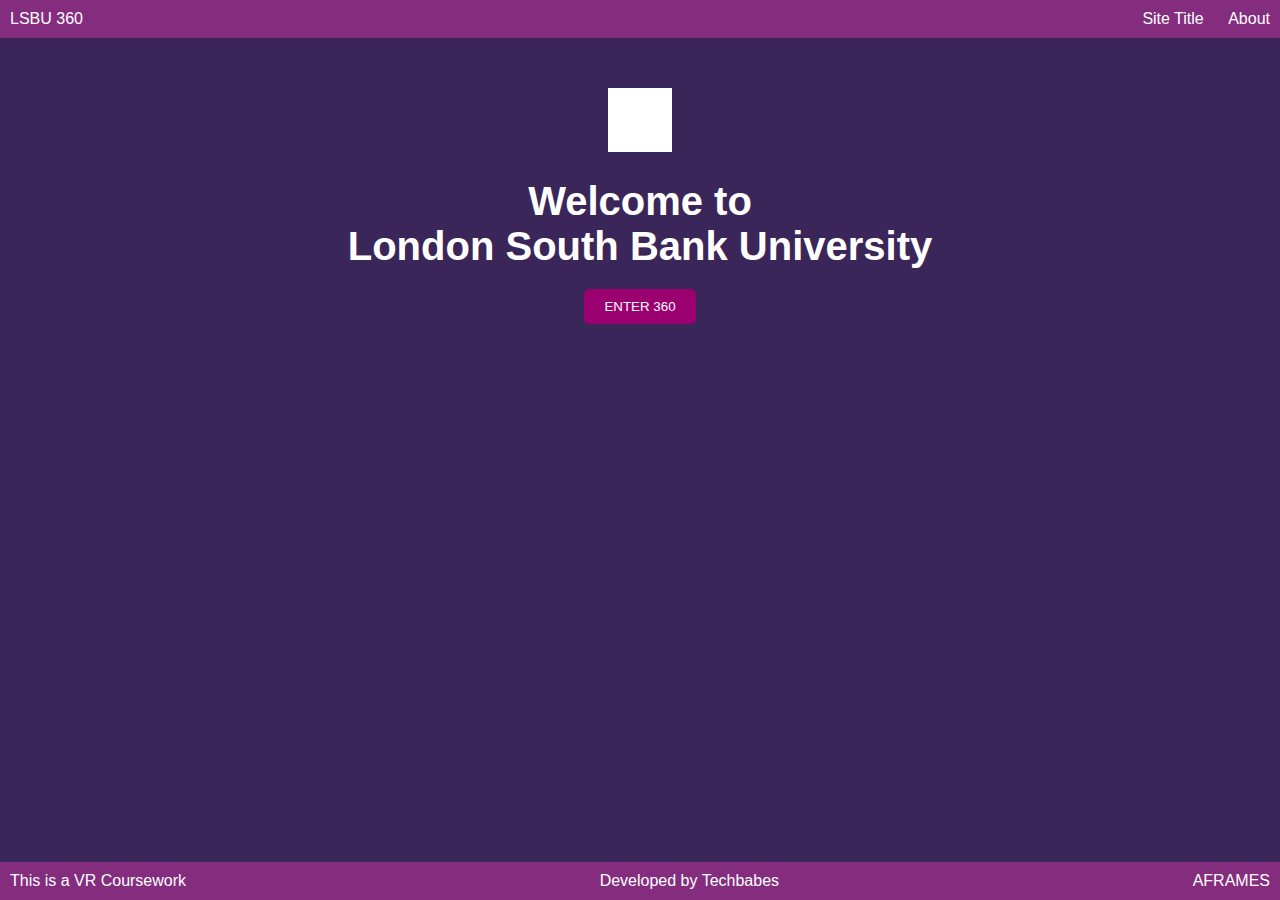
==== index.html @ 3346459e "This is a trial for the landing page" ====
<!DOCTYPE html>
<html lang="en">
<head>
    <meta charset="UTF-8">
    <meta name="viewport" content="width=device-width, initial-scale=1.0">
    <title>LSBU 360 Virtual Tour</title>
    <link rel="stylesheet" href="styles.css">
    <script>
        // This function redirects the user to soundtest.html when the "Enter 360" button is clicked.
        function enter360() {
            window.location.href = 'soundtest.html'; // Adjust the path if necessary.
        }
    </script>
</head>
<body>
    <div class="header">
        <div class="header-title">LSBU 360</div>
        <div class="header-nav">
            <a href="#" class="nav-link">Site Title</a>
            <a href="#" class="nav-link">About</a>
        </div>
    </div>

    <div class="main-content">
        <div class="envelope-icon"></div>
        <h1>Welcome to<br>London South Bank University</h1>
        <!-- The button now correctly calls the enter360 function on click -->
        <button id="enter360" onclick="enter360()">Enter 360</button>
    </div>

    <div class="footer">
        <div class="footer-text">This is a VR Coursework</div>
        <div class="footer-text">Developed by Techbabes</div>
        <div class="footer-text">AFRAMES</div>
    </div>
</body>
</html>
---- styles.css ----
body, html {
  height: 100%;
  margin: 0;
  padding: 0;
  font-family: 'Arial', sans-serif;
  background-color: #3A2658; /* Adjust the hex code to match the pink background */
}

.header, .footer {
  background-color: #842C7E; /* Adjust the hex code to match the dark purple header/footer */
  color: white;
  padding: 10px 0;
  display: flex;
  justify-content: space-between;
  align-items: center;
}

.header-title, .footer-text {
  margin-left: 20px;
}

.header-nav .nav-link {
  color: white;
  text-decoration: none;
  margin-right: 20px;
}

.main-content {
  text-align: center;
  color: white;
  padding: 50px 20px;
}

.envelope-icon {
  width: 64px;
  height: 64px;
  background-color: white; /* Placeholder for the envelope icon */
  margin: 0 auto 20px;
  display: block;
  /* Add a background image if an icon is available */
}

.main-content h1 {
  font-size: 2.5em;
  margin-bottom: 20px;
}

.main-content button {
  background-color: #9B0070; /* Adjust the hex code to match the button color */
  border: none;
  color: white;
  padding: 10px 20px;
  text-transform: uppercase;
  border-radius: 5px;
  cursor: pointer;
  outline: none;
}

.footer {
  position: absolute;
  bottom: 0;
  width: 100%;
  text-align: center;
}

@media (max-width: 1920px) {
  .header-nav .nav-link, .header-title, .footer-text {
      margin: 0 10px;
  }
}
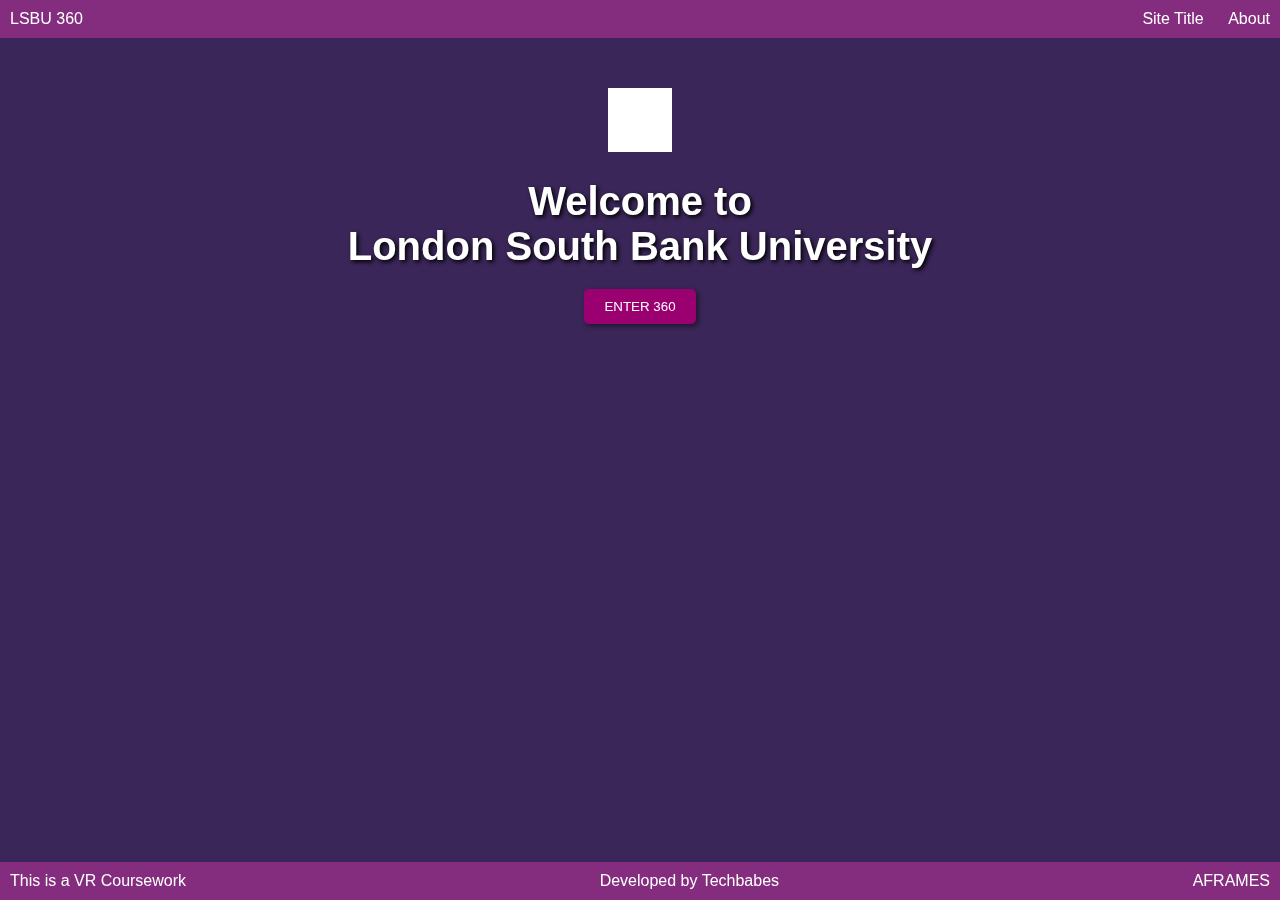
==== commit da5ab9ca: "add video background" ====
--- a/index.html
+++ b/index.html
@@ -13,6 +13,10 @@
     </script>
 </head>
 <body>
+    <video autoplay muted loop id="background-video">
+        <source src="media/1000088358_animation.mp4" type="video/mp4">
+    </video>
+
     <div class="header">
         <div class="header-title">LSBU 360</div>
         <div class="header-nav">
--- a/styles.css
+++ b/styles.css
@@ -3,8 +3,19 @@
   margin: 0;
   padding: 0;
   font-family: 'Arial', sans-serif;
-  background-color: #3A2658; /* Adjust the hex code to match the pink background */
 }
+
+#background-video {
+  position: fixed;
+  right: 0;
+  bottom: 0;
+  min-width: 100%;
+  min-height: 100%;
+  z-index: -100; /* Ensure it stays behind other content */
+  object-fit: cover; /* Cover the whole screen */
+  background: #3A2658; /* Fallback color */
+}
+
 
 .header, .footer {
   background-color: #842C7E; /* Adjust the hex code to match the dark purple header/footer */
@@ -68,3 +79,14 @@
       margin: 0 10px;
   }
 }
+
+/* Adding shadow to h1 text */
+h1 {
+  text-shadow: 2px 2px 4px #000000; /* Adjust values and color as needed */
+}
+
+/* Adding shadow to the button */
+#enter360 {
+  box-shadow: 2px 2px 5px rgba(0, 0, 0, 0.5); /* Adjust values and color as needed */
+  /* Add any other styling for your button here */
+}
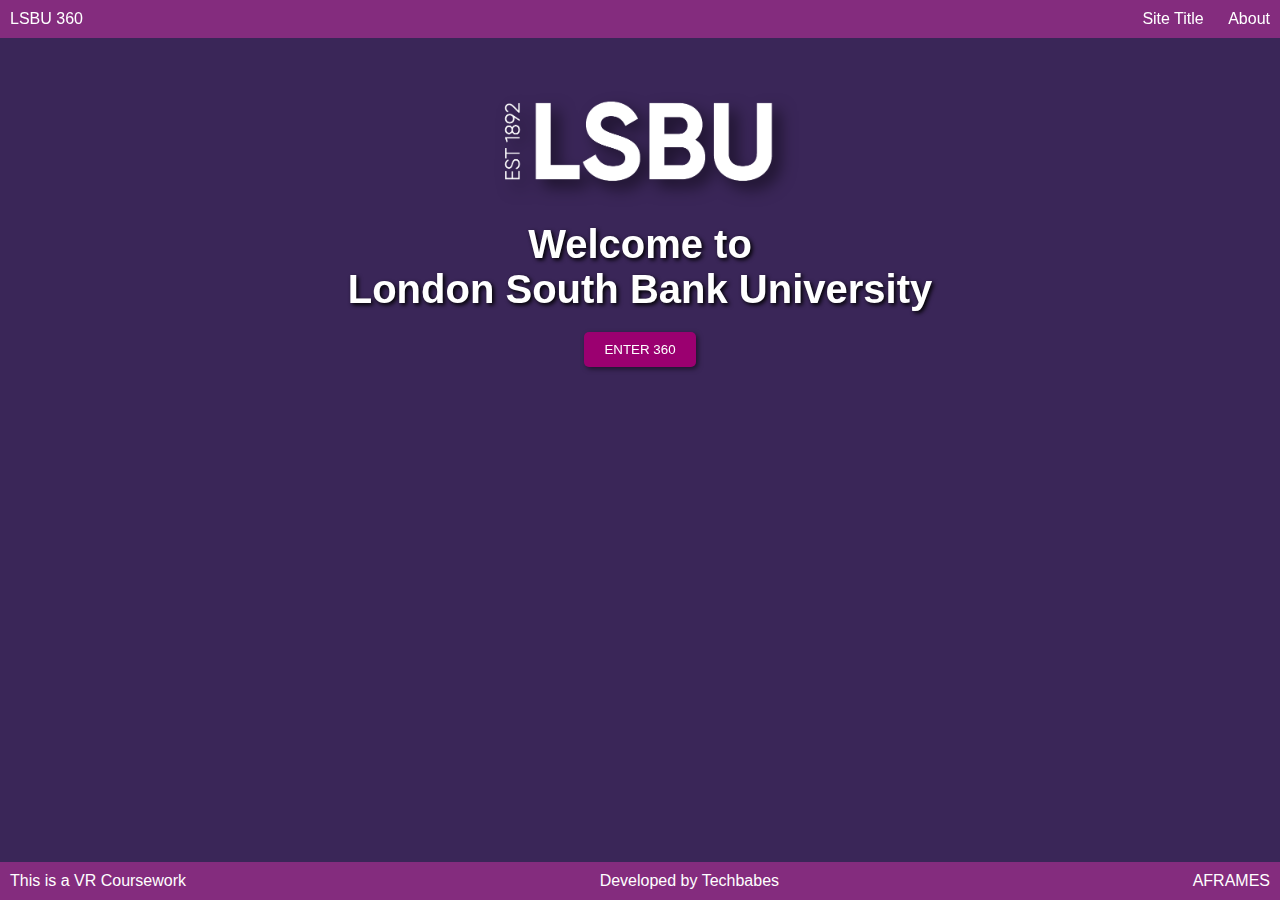
==== commit 86506b2c: "add logo" ====
--- a/index.html
+++ b/index.html
@@ -26,7 +26,7 @@
     </div>
 
     <div class="main-content">
-        <div class="envelope-icon"></div>
+        <img src="/media/logo.png" alt="LSBU Logo" class="logo-icon">
         <h1>Welcome to<br>London South Bank University</h1>
         <!-- The button now correctly calls the enter360 function on click -->
         <button id="enter360" onclick="enter360()">Enter 360</button>
--- a/styles.css
+++ b/styles.css
@@ -90,3 +90,11 @@
   box-shadow: 2px 2px 5px rgba(0, 0, 0, 0.5); /* Adjust values and color as needed */
   /* Add any other styling for your button here */
 }
+
+.logo-icon {
+  width: 300px; /* or whatever size you prefer */
+  height: auto; /* to maintain aspect ratio */
+  display: block; /* or inline-block, depending on your layout */
+  margin: 0 auto; /* if you want to center it in the div */
+  filter: drop-shadow(8px 8px 8px rgba(0, 0, 0, 0.5)); /* Horizontal offset, vertical offset, blur, color */
+}
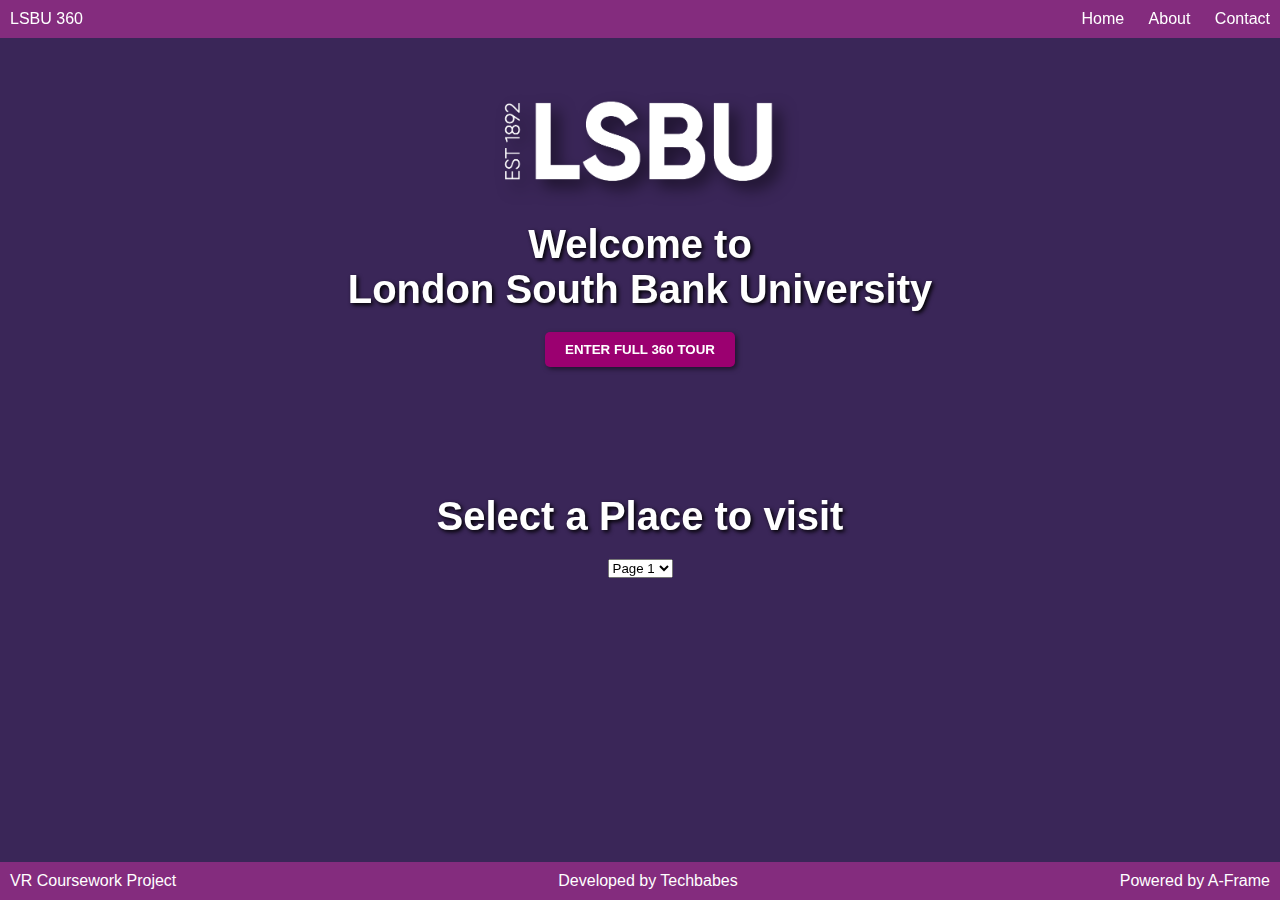
==== commit 00adf517: "changes on the index" ====
--- a/index.html
+++ b/index.html
@@ -1,5 +1,6 @@
 <!DOCTYPE html>
 <html lang="en">
+
 <head>
     <meta charset="UTF-8">
     <meta name="viewport" content="width=device-width, initial-scale=1.0">
@@ -8,10 +9,11 @@
     <script>
         // This function redirects the user to soundtest.html when the "Enter 360" button is clicked.
         function enter360() {
-            window.location.href = 'soundtest.html'; // Adjust the path if necessary.
+            window.location.href = 'lsbu_entrance.html'; // Adjust the path if necessary.
         }
     </script>
 </head>
+
 <body>
     <video autoplay muted loop id="background-video">
         <source src="media/1000088358_animation.mp4" type="video/mp4">
@@ -20,8 +22,9 @@
     <div class="header">
         <div class="header-title">LSBU 360</div>
         <div class="header-nav">
-            <a href="#" class="nav-link">Site Title</a>
+            <a href="#" class="nav-link">Home</a>
             <a href="#" class="nav-link">About</a>
+            <a href="#" class="nav-link">Contact</a>
         </div>
     </div>
 
@@ -29,13 +32,25 @@
         <img src="/media/logo.png" alt="LSBU Logo" class="logo-icon">
         <h1>Welcome to<br>London South Bank University</h1>
         <!-- The button now correctly calls the enter360 function on click -->
-        <button id="enter360" onclick="enter360()">Enter 360</button>
+        <button id="enter360" onclick="enter360()">Enter Full 360 Tour</button>
+
+
+    </div>
+    <div class="main-content">
+        <h1>Select a Place to visit</h1>
+        <select>
+            <option value="page1.html">Page 1</option>
+            <option value="page2.html">Page 2</option>
+            <option value="page3.html">Page 3</option>
+        </select>
+
     </div>
 
     <div class="footer">
-        <div class="footer-text">This is a VR Coursework</div>
+        <div class="footer-text">VR Coursework Project</div>
         <div class="footer-text">Developed by Techbabes</div>
-        <div class="footer-text">AFRAMES</div>
+        <div class="footer-text">Powered by A-Frame</div>
     </div>
 </body>
-</html>
+
+</html>--- a/styles.css
+++ b/styles.css
@@ -57,7 +57,8 @@
 }
 
 .main-content button {
-  background-color: #9B0070; /* Adjust the hex code to match the button color */
+  background-color: #9B0070;
+  /* Adjust the hex code to match the button color */
   border: none;
   color: white;
   padding: 10px 20px;
@@ -65,7 +66,9 @@
   border-radius: 5px;
   cursor: pointer;
   outline: none;
+  font-weight: bold;
 }
+
 
 .footer {
   position: absolute;
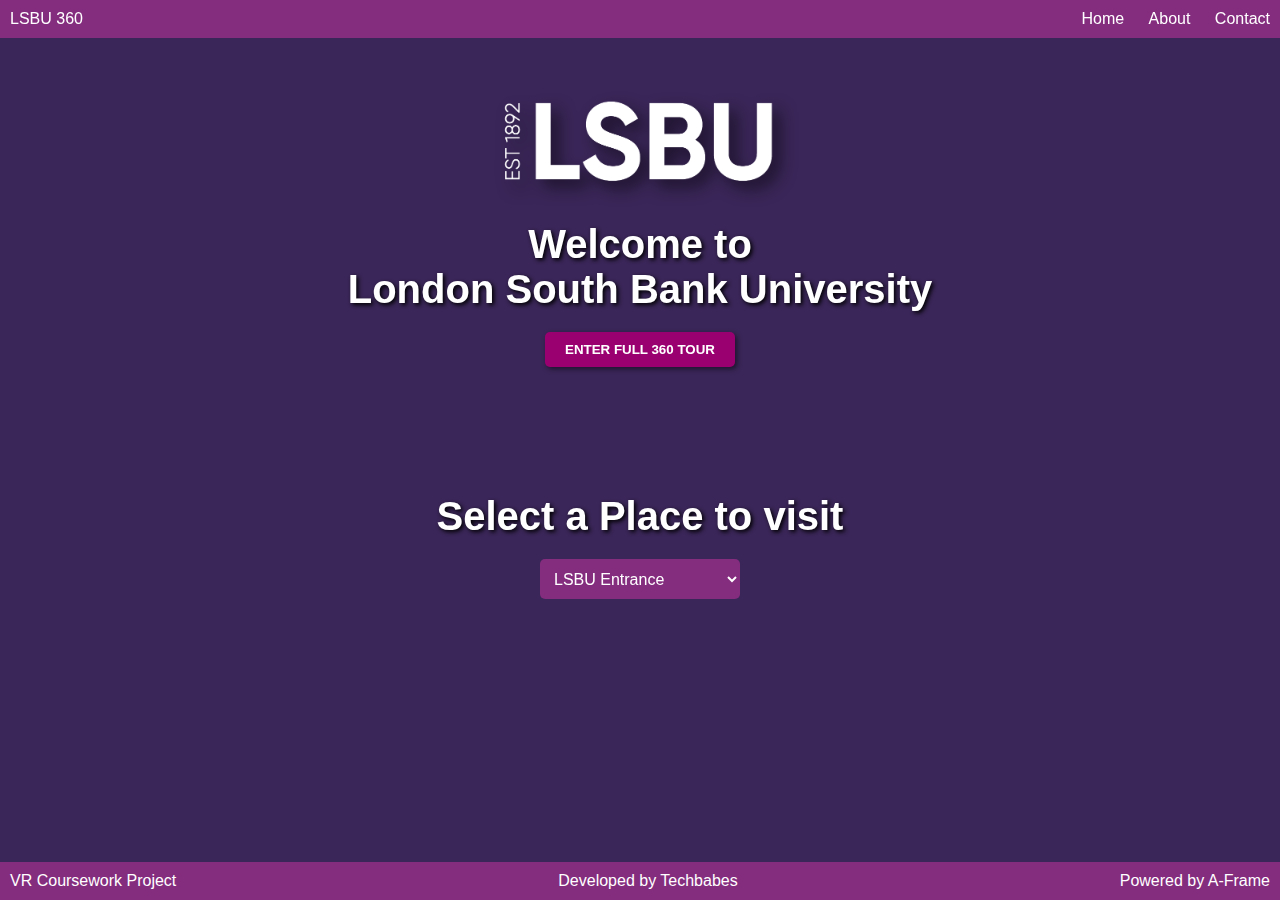
==== commit ed688492: "places to visit was added" ====
--- a/index.html
+++ b/index.html
@@ -33,15 +33,15 @@
         <h1>Welcome to<br>London South Bank University</h1>
         <!-- The button now correctly calls the enter360 function on click -->
         <button id="enter360" onclick="enter360()">Enter Full 360 Tour</button>
-
-
     </div>
     <div class="main-content">
         <h1>Select a Place to visit</h1>
-        <select>
-            <option value="page1.html">Page 1</option>
-            <option value="page2.html">Page 2</option>
-            <option value="page3.html">Page 3</option>
+        <select class="custom-select">
+            <option value="page1.html">LSBU Entrance</option>
+            <option value="page2.html">Library</option>
+            <option value="page3.html">Museum</option>
+            <option value="page4.html">Grad's Cafe</option>
+            <option value="page5.html">Faraday Wing</option>
         </select>
 
     </div>
--- a/styles.css
+++ b/styles.css
@@ -101,3 +101,24 @@
   margin: 0 auto; /* if you want to center it in the div */
   filter: drop-shadow(8px 8px 8px rgba(0, 0, 0, 0.5)); /* Horizontal offset, vertical offset, blur, color */
 }
+
+/* Styling the select element itself */
+select.custom-select {
+  width: 200px;  /* Width of the select dropdown */
+  height: 40px;  /* Height of the select box */
+  font-size: 16px;  /* Size of the text */
+  padding: 5px 10px;  /* Padding inside the select box */
+  cursor: pointer;  /* Cursor to indicate it's clickable */
+  background-color: #842C7E;  /* Background color */
+  color: white;  /* Text color */
+  border: none;  /* Removes default border styles */
+  border-radius: 5px;  /* Optional: rounds the corners */
+}
+
+/* Option styling - ensuring readability in dropdown */
+option {
+  font-size: 16px;  /* Size of the text inside options */
+  padding: 10px;  /* Padding inside options */
+  background-color: #842C7E;  /* Consistent background color */
+  color: white;  /* Text color for readability */
+}
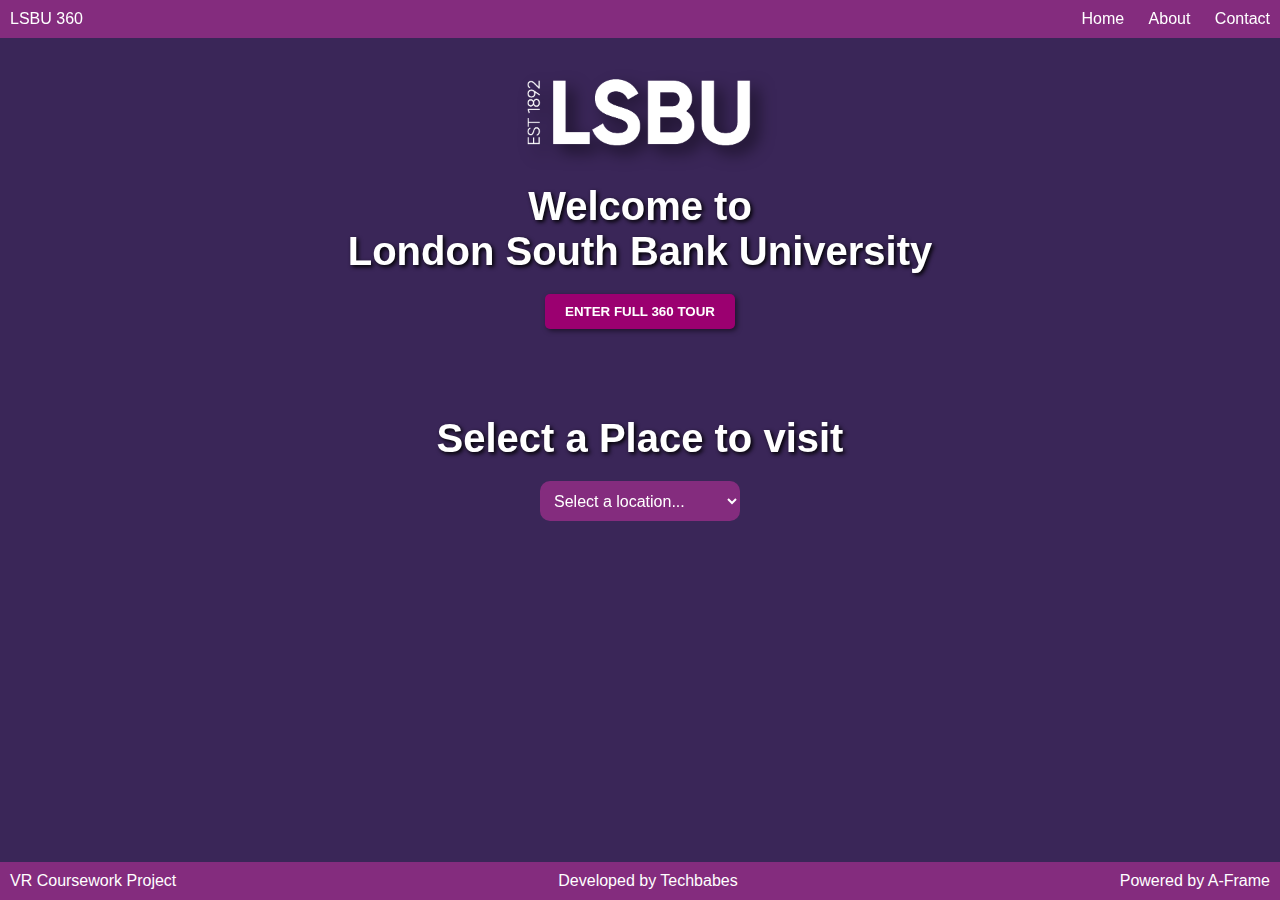
==== commit 4e2f0972: "index was modified and library scene was added" ====
--- a/index.html
+++ b/index.html
@@ -9,8 +9,18 @@
     <script>
         // This function redirects the user to soundtest.html when the "Enter 360" button is clicked.
         function enter360() {
-            window.location.href = 'lsbu_entrance.html'; // Adjust the path if necessary.
+            window.location.href = '/pages/entrance.html'; // Adjust the path if necessary.
         }
+
+        document.addEventListener('DOMContentLoaded', function() {
+            const selector = document.getElementById('locationSelector');
+            selector.addEventListener('change', function() {
+                const selectedPage = this.value;
+                if (selectedPage) {
+                    window.location.href = selectedPage;
+                }
+            });
+        });
     </script>
 </head>
 
@@ -36,15 +46,17 @@
     </div>
     <div class="main-content">
         <h1>Select a Place to visit</h1>
-        <select class="custom-select">
-            <option value="page1.html">LSBU Entrance</option>
-            <option value="page2.html">Library</option>
-            <option value="page3.html">Museum</option>
-            <option value="page4.html">Grad's Cafe</option>
-            <option value="page5.html">Faraday Wing</option>
+        <select id="locationSelector" class="custom-select">
+            <option value="">Select a location...</option>
+            <option value="pages/welcome.html">Welcome</option>
+            <option value="pages/entrance.html">LSBU Entrance</option>
+            <option value="library.html">Library</option>
+            <option value="pages/museum.html">Museum</option>
+            <option value="pages/grads-cafe.html">Grad's Cafe</option>
+            <option value="pages/keyworth.html">Key Worth</option>
         </select>
-
     </div>
+    
 
     <div class="footer">
         <div class="footer-text">VR Coursework Project</div>
--- a/styles.css
+++ b/styles.css
@@ -39,7 +39,7 @@
 .main-content {
   text-align: center;
   color: white;
-  padding: 50px 20px;
+  padding: 30px 10px;
 }
 
 .envelope-icon {
@@ -95,7 +95,7 @@
 }
 
 .logo-icon {
-  width: 300px; /* or whatever size you prefer */
+  width: 250px; /* or whatever size you prefer */
   height: auto; /* to maintain aspect ratio */
   display: block; /* or inline-block, depending on your layout */
   margin: 0 auto; /* if you want to center it in the div */
@@ -112,13 +112,19 @@
   background-color: #842C7E;  /* Background color */
   color: white;  /* Text color */
   border: none;  /* Removes default border styles */
-  border-radius: 5px;  /* Optional: rounds the corners */
+  border-radius: 10px;  /* Optional: rounds the corners */
 }
 
 /* Option styling - ensuring readability in dropdown */
 option {
   font-size: 16px;  /* Size of the text inside options */
   padding: 10px;  /* Padding inside options */
-  background-color: #842C7E;  /* Consistent background color */
+  background-color: #9B0070;  /* Consistent background color */
   color: white;  /* Text color for readability */
 }
+
+/* Hover effect for options */
+option:hover {
+  background-color: #9B0070;  /* Consistent background color */
+  color: white;  /* Text color for readability */
+}